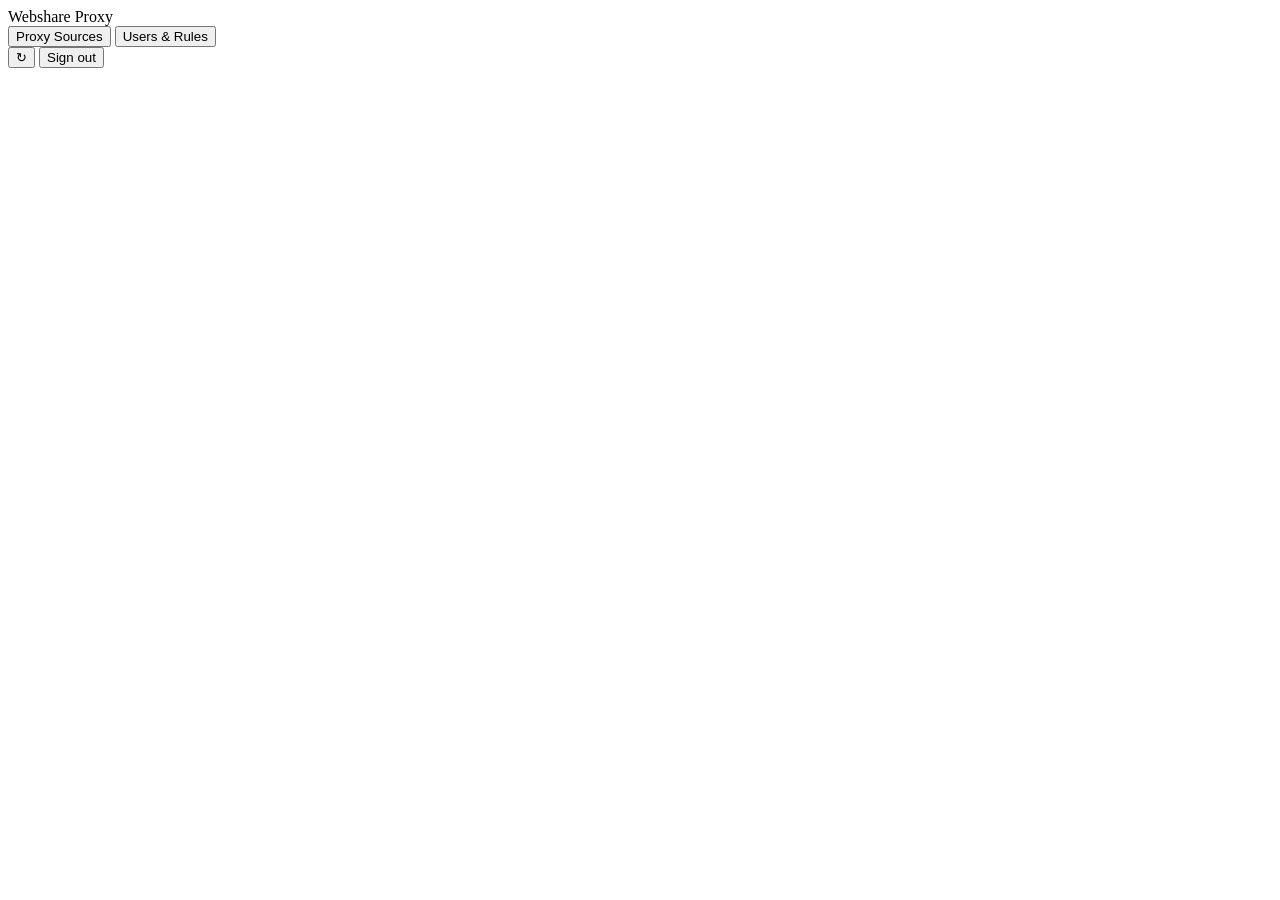
==== internal/web/static/index.html @ 1c7022d4 "Initial commit: webshare-proxy gateway Local-only proxy aggregator that fans out N webshare.io API k" ====
<!DOCTYPE html>
<html lang="en">
<head>
  <meta charset="UTF-8" />
  <meta name="viewport" content="width=device-width, initial-scale=1.0" />
  <title>Webshare Proxy</title>
  <link rel="stylesheet" href="/assets/style.css" />
</head>
<body>
  <header class="topbar">
    <div class="brand">Webshare Proxy</div>
    <nav class="tabs" id="tabs">
      <button class="tab active" data-tab="sources">Proxy Sources</button>
      <button class="tab" data-tab="users">Users &amp; Rules</button>
    </nav>
    <div class="actions">
      <button id="refresh-btn" class="ghost" title="Refresh">↻</button>
      <button id="logout-btn" class="ghost" title="Sign out">Sign out</button>
    </div>
  </header>

  <main id="app"></main>

  <div id="modal-root"></div>

  <script src="/assets/app.js"></script>
</body>
</html>
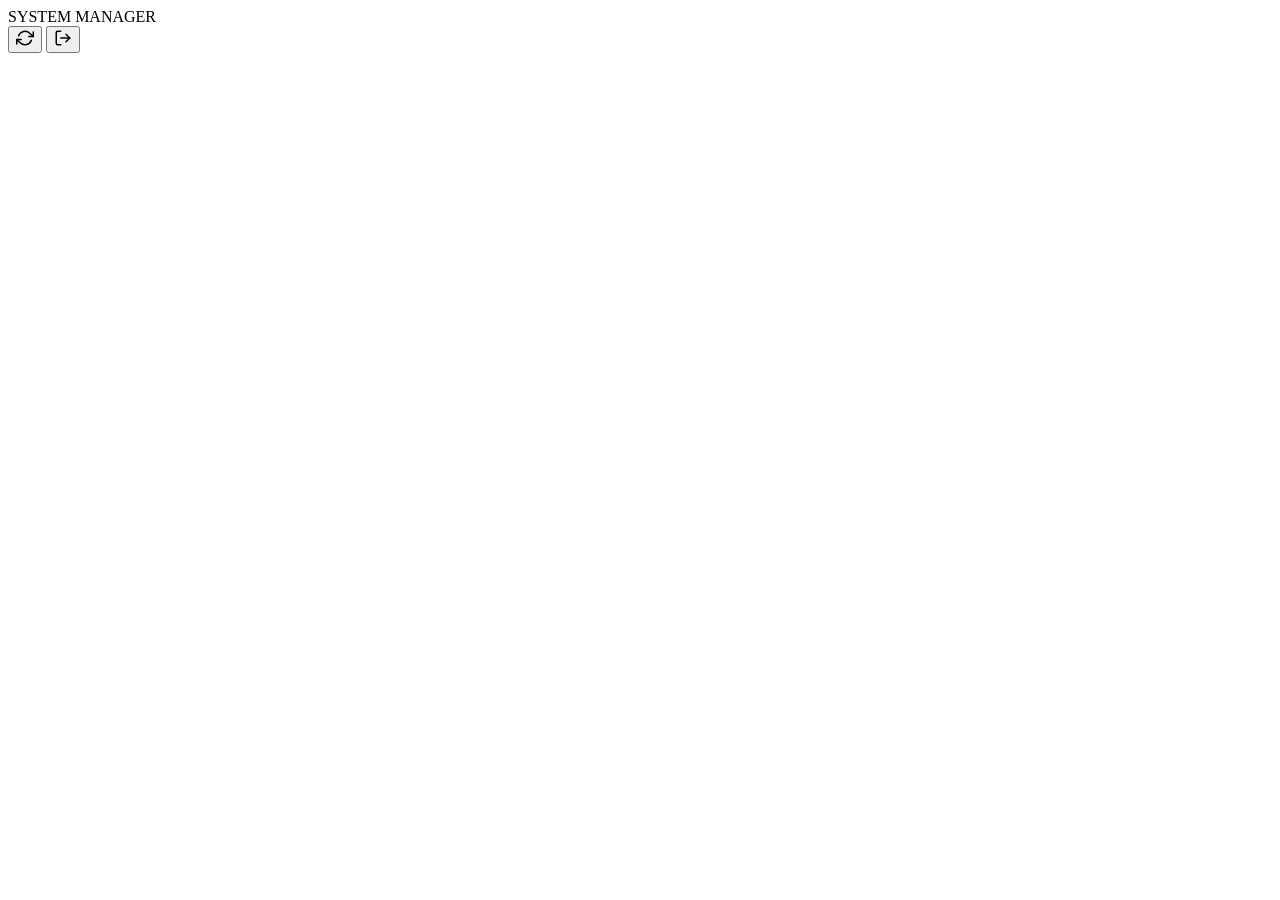
==== commit 06743954: "feat(web): refactor admin UI to Azure Ethos single-page dashboard Re-skin the LAN admin UI to the St" ====
--- a/internal/web/static/index.html
+++ b/internal/web/static/index.html
@@ -4,18 +4,20 @@
   <meta charset="UTF-8" />
   <meta name="viewport" content="width=device-width, initial-scale=1.0" />
   <title>Webshare Proxy</title>
+  <link rel="icon" type="image/png" href="/assets/favicon.png" />
+  <link rel="apple-touch-icon" href="/assets/favicon.png" />
   <link rel="stylesheet" href="/assets/style.css" />
 </head>
 <body>
   <header class="topbar">
-    <div class="brand">Webshare Proxy</div>
-    <nav class="tabs" id="tabs">
-      <button class="tab active" data-tab="sources">Proxy Sources</button>
-      <button class="tab" data-tab="users">Users &amp; Rules</button>
-    </nav>
+    <div class="brand">SYSTEM MANAGER</div>
     <div class="actions">
-      <button id="refresh-btn" class="ghost" title="Refresh">↻</button>
-      <button id="logout-btn" class="ghost" title="Sign out">Sign out</button>
+      <button id="refresh-btn" class="icon" title="Refresh" aria-label="Refresh">
+        <svg class="icon-svg" width="18" height="18" viewBox="0 0 24 24" fill="none" stroke="currentColor" stroke-width="2" stroke-linecap="round" stroke-linejoin="round"><polyline points="23 4 23 10 17 10"/><polyline points="1 20 1 14 7 14"/><path d="M3.51 9a9 9 0 0 1 14.85-3.36L23 10M1 14l4.64 4.36A9 9 0 0 0 20.49 15"/></svg>
+      </button>
+      <button id="logout-btn" class="icon" title="Sign out" aria-label="Sign out">
+        <svg class="icon-svg" width="18" height="18" viewBox="0 0 24 24" fill="none" stroke="currentColor" stroke-width="2" stroke-linecap="round" stroke-linejoin="round"><path d="M9 21H5a2 2 0 0 1-2-2V5a2 2 0 0 1 2-2h4"/><polyline points="16 17 21 12 16 7"/><line x1="21" y1="12" x2="9" y2="12"/></svg>
+      </button>
     </div>
   </header>
 
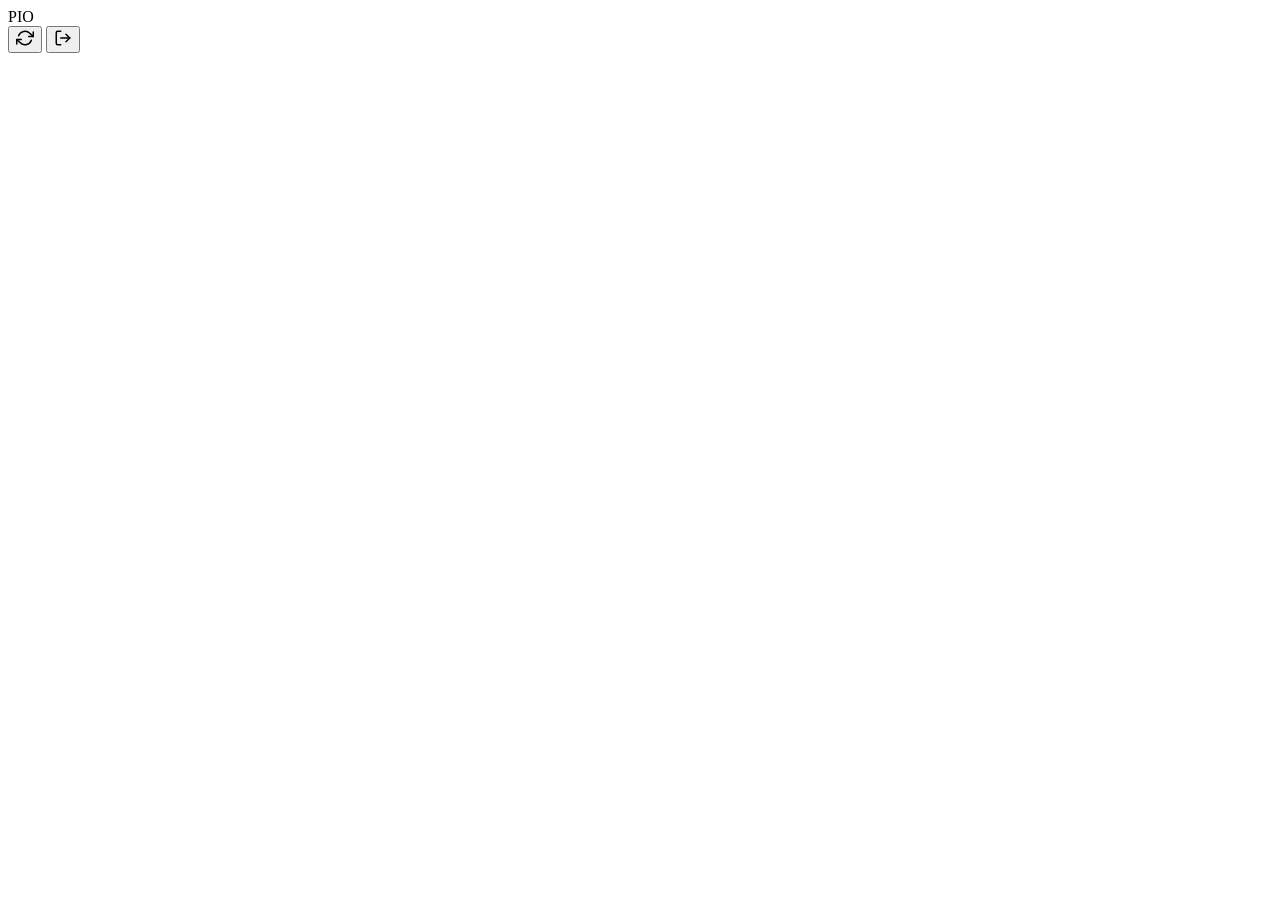
==== commit 83033143: "fix(web): 面板标题改为 PIO，不再是 SYSTEM MANAGER The panel's app bar still carried the generic placeholder fr" ====
--- a/internal/web/static/index.html
+++ b/internal/web/static/index.html
@@ -3,14 +3,14 @@
 <head>
   <meta charset="UTF-8" />
   <meta name="viewport" content="width=device-width, initial-scale=1.0" />
-  <title>Webshare Proxy</title>
+  <title>PIO</title>
   <link rel="icon" type="image/png" href="/assets/favicon.png" />
   <link rel="apple-touch-icon" href="/assets/favicon.png" />
   <link rel="stylesheet" href="/assets/style.css" />
 </head>
 <body>
   <header class="topbar">
-    <div class="brand">SYSTEM MANAGER</div>
+    <div class="brand">PIO</div>
     <div class="actions">
       <button id="refresh-btn" class="icon" title="Refresh" aria-label="Refresh">
         <svg class="icon-svg" width="18" height="18" viewBox="0 0 24 24" fill="none" stroke="currentColor" stroke-width="2" stroke-linecap="round" stroke-linejoin="round"><polyline points="23 4 23 10 17 10"/><polyline points="1 20 1 14 7 14"/><path d="M3.51 9a9 9 0 0 1 14.85-3.36L23 10M1 14l4.64 4.36A9 9 0 0 0 20.49 15"/></svg>
